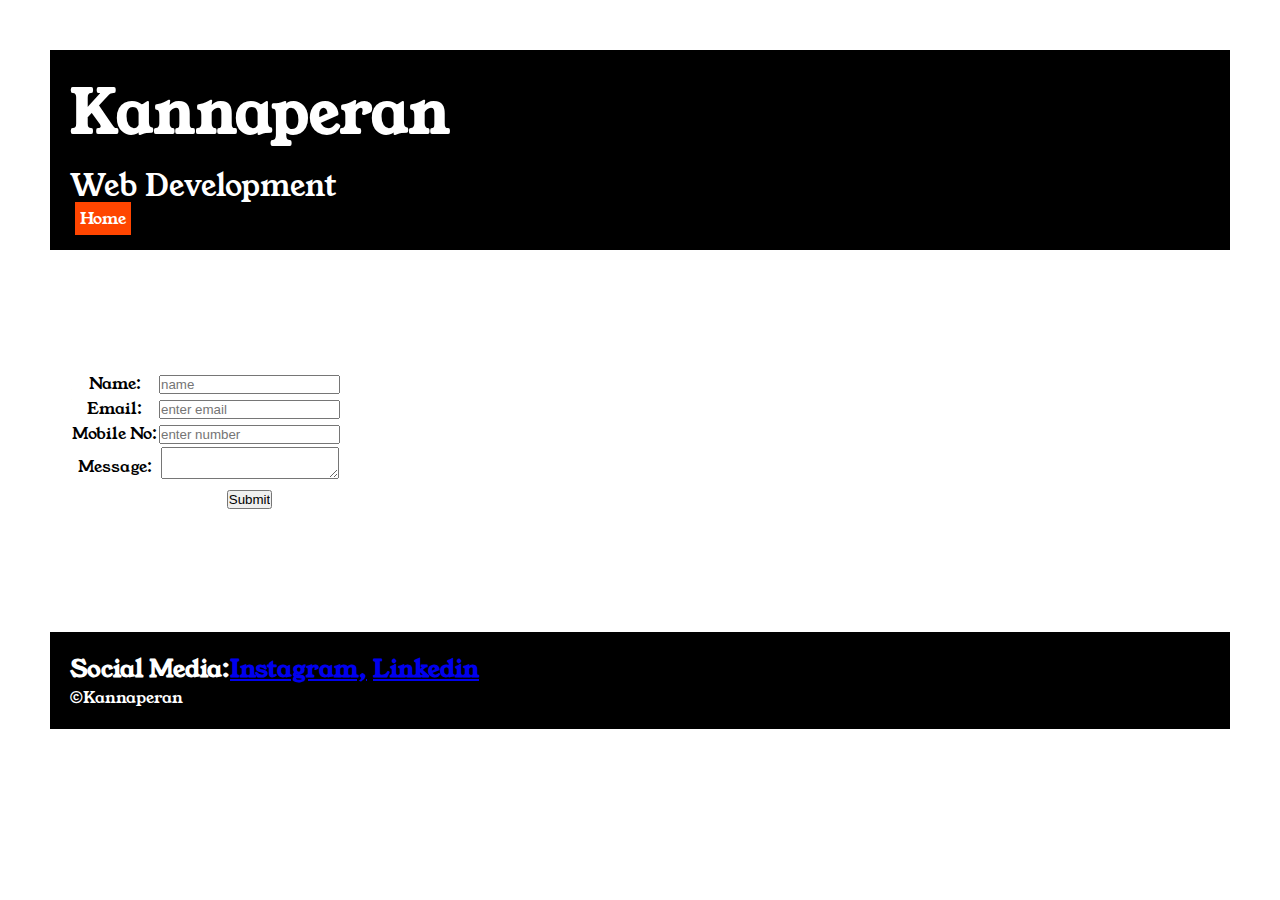
==== contact.html @ 3a654c41 "Add files via upload" ====
<!DOCTYPE html>
<html lang="en">
<head>
    <meta charset="UTF-8">
    <meta name="viewport" content="width=device-width, initial-scale=1.0">
    <title>Contact</title>
    <link rel="preconnect" href="https://fonts.googleapis.com">
    <link rel="preconnect" href="https://fonts.gstatic.com" crossorigin>
    <link href="https://fonts.googleapis.com/css2?family=Young+Serif&display=swap" rel="stylesheet">
    <link rel="stylesheet" href="style1.css">
</head>
<body>
    <div class="container">
    <div class="section-one">
        <h1 class="section-one__title">Kannaperan</h1>
        <p class="section-one__role">Web Development</p>
        <a class="section-one__home" href="index.html">Home</a>
        
    </div>

    <div class="section-2">
        <table>
            <form>
                <tr>
                    <td>Name:</td>
                    <td><input placeholder="name"></td>
                </tr>
                
                <tr>
                    <td>Email:</td>
                    <td><input placeholder="enter email"></td>     
                </tr>
                
                <tr>
                    <td>Mobile No:</td> 
                    <td><input placeholder="enter number"></td>
                </tr>
                
                <tr>
                    <td>Message:</td>
                    <td><textarea></textarea></td>
                </tr> 
                <tr class="one">
                    <td></td><td><input type="submit"></td>
                    
                </tr>   
            
            </form>
        </table>


    </div>

    <div class="section-3">
        <footer class="section-3__foot">
            <h2 class="section-3__socialmedia">Social Media:<a href="https://www.instagram.com">Instagram,</a>
            <a class="section-3__linkin" href="https://in.linkedin.com/">Linkedin</a></h2>
            <p class="section-3__name">&copy;Kannaperan</p>
        </footer>
    </div>
    </div>


</body>
</html>
---- style1.css ----
*{padding: 0%;margin: 0%;}
body{font-family:"young Serif",serif}
.section-one{background-color: black;color: white;padding: 20px;}
.section-one__home{background-color: orangered;text-decoration: none;color:white;
margin-top: 10px;margin-left: 5px;margin-right: 5px;margin-bottom:10px;padding: 5px;}
.section-one__title{font-size: 60px;}
.section-one__role{font-size: 30px;margin-top: 10px;}
.container{padding:50px;}
.section-2{margin-top: 100px;margin-bottom: 100px;text-align: center;padding: 20px;}
.section-3{background-color: black;color: white;vertical-align: bottom;padding: 20px;}
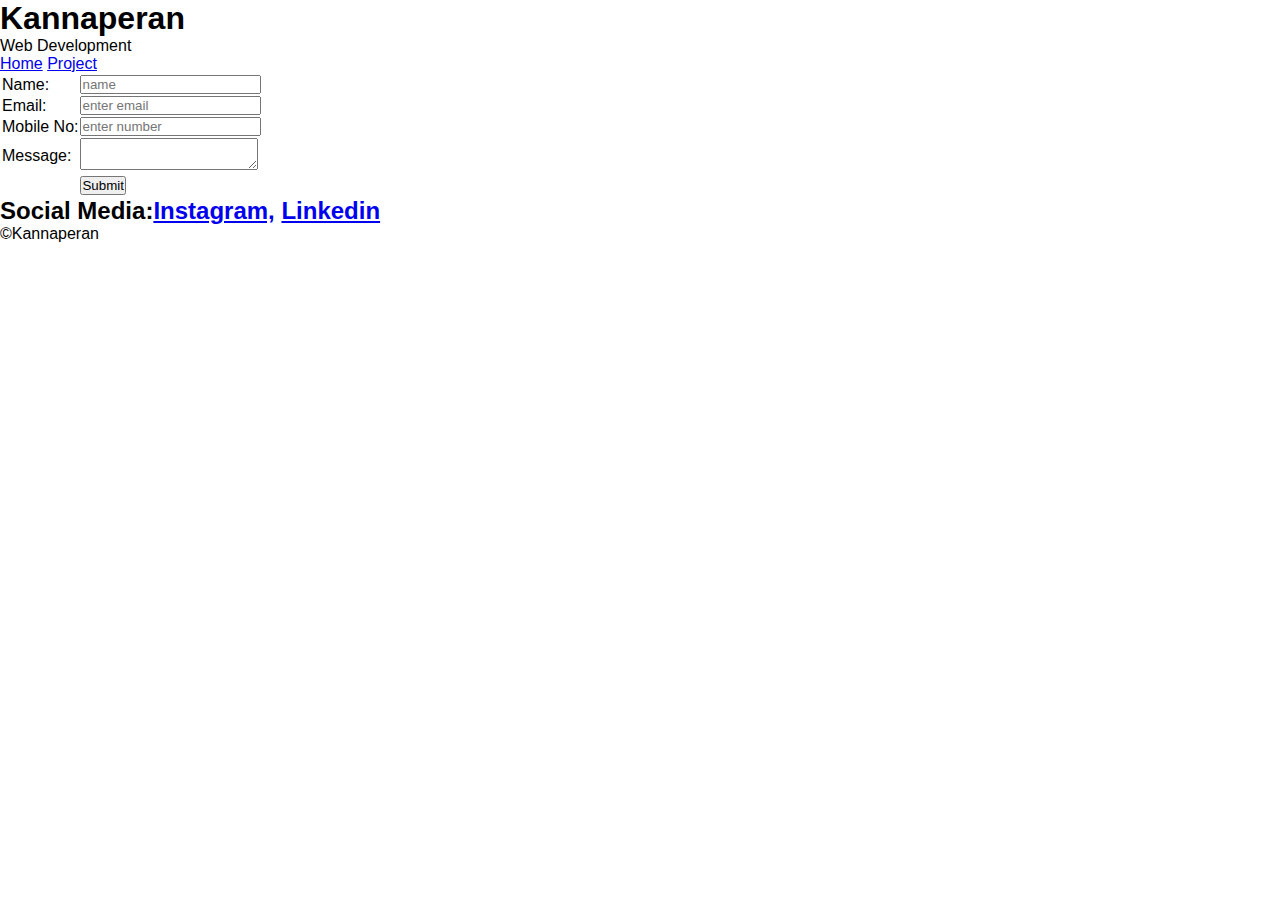
==== commit 760c57b3: "Add files via upload" ====
--- a/contact.html
+++ b/contact.html
@@ -8,6 +8,9 @@
     <link rel="preconnect" href="https://fonts.gstatic.com" crossorigin>
     <link href="https://fonts.googleapis.com/css2?family=Young+Serif&display=swap" rel="stylesheet">
     <link rel="stylesheet" href="style1.css">
+    <link rel="stylesheet" href="Project.html">
+    <link rel="stylesheet" href="Style2.css">
+
 </head>
 <body>
     <div class="container">
@@ -15,7 +18,7 @@
         <h1 class="section-one__title">Kannaperan</h1>
         <p class="section-one__role">Web Development</p>
         <a class="section-one__home" href="index.html">Home</a>
-        
+        <a href="Project.html">Project</a>
     </div>
 
     <div class="section-2">
--- a/style1.css
+++ b/style1.css
@@ -1,10 +1,14 @@
 *{padding: 0%;margin: 0%;}
-body{font-family:"young Serif",serif}
-.section-one{background-color: black;color: white;padding: 20px;}
-.section-one__home{background-color: orangered;text-decoration: none;color:white;
-margin-top: 10px;margin-left: 5px;margin-right: 5px;margin-bottom:10px;padding: 5px;}
-.section-one__title{font-size: 60px;}
-.section-one__role{font-size: 30px;margin-top: 10px;}
-.container{padding:50px;}
-.section-2{margin-top: 100px;margin-bottom: 100px;text-align: center;padding: 20px;}
-.section-3{background-color: black;color: white;vertical-align: bottom;padding: 20px;}
+.logo,.search{color: #ff4668;}
+.searchbar{display: flex;border:solid black 1px;width: 30%;justify-content: space-around;
+padding: 10px;border-radius: 30px;}
+
+.header{display: flex;align-items: center;justify-content: space-between;padding: 10px;}
+.filtersection{display: flex;justify-content: space-around;text-align: center;
+padding: 10px;}
+img{border-radius:10px;transition: 1s;}
+img:hover{transform: scale(1,1);}
+.hotel-container{padding: 10px;display: flex;
+flex-wrap: wrap; justify-content: space-around;gap: 20px;}
+body{font-family: "Poppins",sans-serif;}
+
